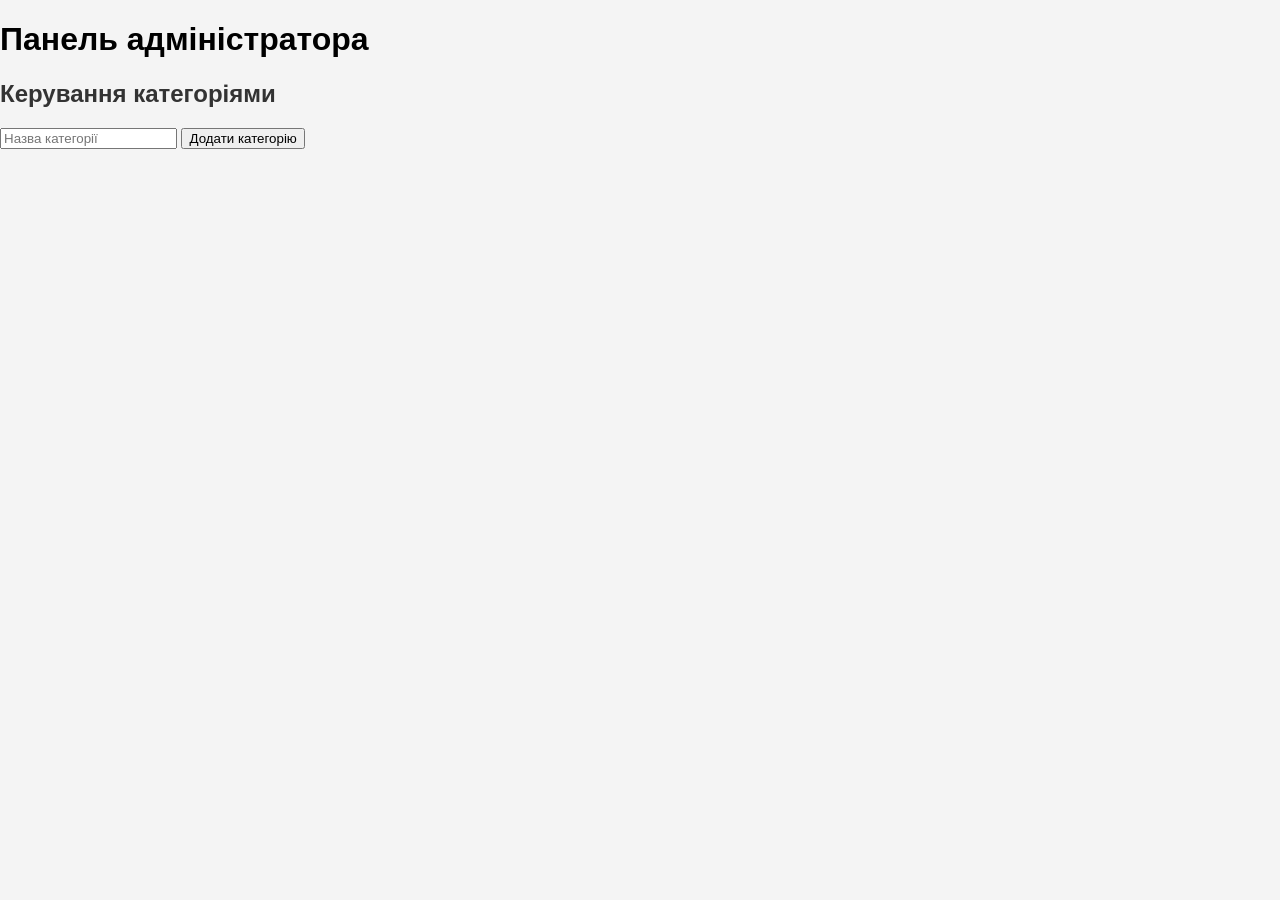
==== pages/admin.html @ 53f464ce "first commit" ====
<!DOCTYPE html>
<html lang="uk">
<head>
    <meta charset="UTF-8">
    <meta name="viewport" content="width=device-width, initial-scale=1.0">
    <title>Панель адміністратора</title>
    <link rel="stylesheet" href="../style.css">
    <script src="../admin_script.js" defer></script>
</head>
<body>
    <header>
        <h1>Панель адміністратора</h1>
    </header>
    
    <main class="admin-container">
        <section id="categories">
            <h2>Керування категоріями</h2>
            <input type="text" id="categoryName" placeholder="Назва категорії">
            <button onclick="addCategory()">Додати категорію</button>
            <ul id="categoryList"></ul>
        </section>
        
    </main>
</body>
</html>
---- style.css ----
body {
    font-family: Arial, sans-serif;
    margin: 0;
    padding: 0;
    background-color: #f4f4f4;
}

h2 {
    color: #333;
}

.top-bar {
    background-color: #333;
    color: white;
    padding: 10px 20px;
    display: flex;
    justify-content: space-between;
    align-items: center;
}

.top-bar button {
    background-color: #ff9f00;
    border: none;
    padding: 10px 20px;
    color: white;
    font-size: 16px;
    cursor: pointer;
}

.top-bar button:hover {
    background-color: #e68a00;
}

.top-bar input {
    padding: 8px;
    font-size: 16px;
    border-radius: 4px;
    border: 1px solid #ccc;
    width: 300px;
}

.top-bar .icon-link {
    margin-left: 1px;
    display: inline-block;
    padding: 8px;
    border-radius: 50%;
    background-color: transparent;
    color: white;
    font-size: 20px;
    transition: color 0.3s;
}

.top-bar .icon-link:hover {
    color: #ff9f00;
}

footer {
    bottom: 0;
    left: 0;
    right: 0;
    background: #222;
    color: white;
    padding: 5px;
    text-align: center;
    margin-top: auto; 
    font-size: 20px; 
}

.sidebar {
    width: 220px;
    background-color: #fff;
    padding: 20px;
    border-right: 2px solid #ddd;
}

.sidebar ul {
    list-style-type: none;
    padding: 0;
}

.sidebar ul li {
    font-size: 18px;
    margin-bottom: 15px;
    cursor: pointer;
}

.sidebar ul li:hover {
    color: #ff9f00;
}

.container {
    display: flex;
}

.products {
    flex: 1;
    padding: 20px;
}

.product-grid {
    display: grid;
    grid-template-columns: repeat(5, 1fr);
    gap: 20px;
}

.product {
    background-color: #fff;
    border-radius: 8px;
    box-shadow: 0 4px 8px rgba(0, 0, 0, 0.1);
    overflow: hidden;
    text-align: center;
    transition: transform 0.3s ease;
}

.product img {
    width: 100%;
    height: auto;
}

.product p {
    margin: 15px 0;
    font-size: 18px;
    color: #333;
}

.product:hover {
    transform: translateY(-10px);
}

@media (max-width: 768px) {
    .container {
        flex-direction: column;
    }

    .product-grid {
        grid-template-columns: repeat(2, 1fr);
    }
}

@media (max-width: 480px) {
    .top-bar input {
        width: 200px;
    }

    .product-grid {
        grid-template-columns: 1fr;
    }
}
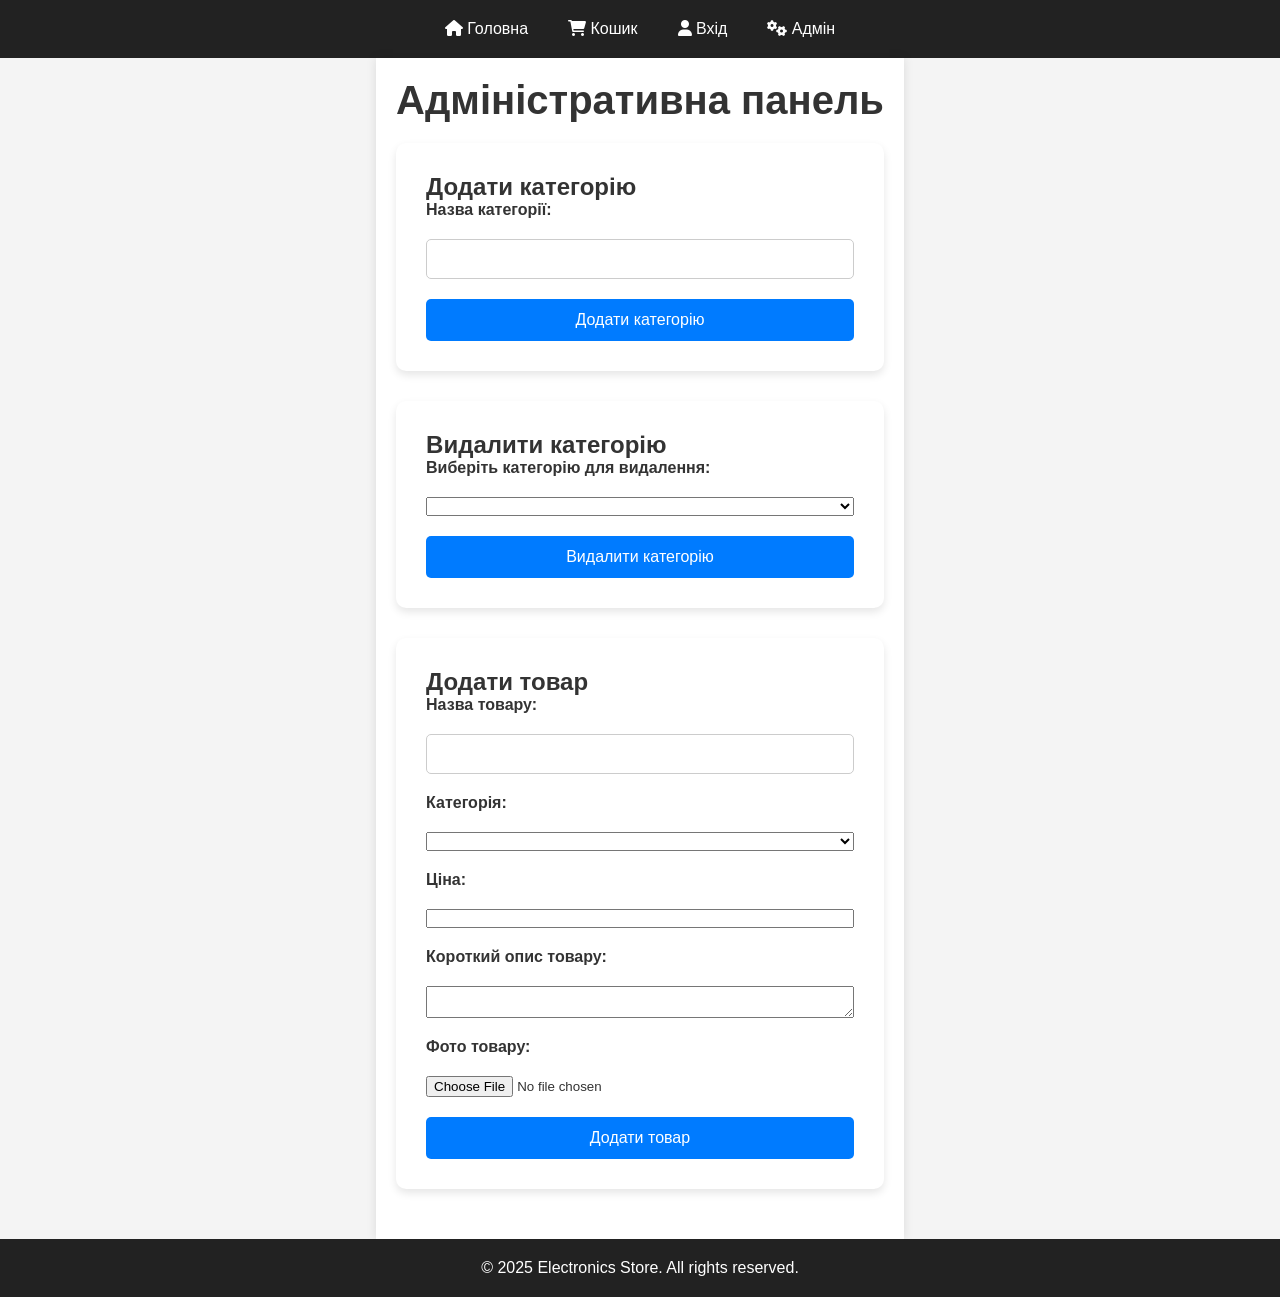
==== commit 50648871: "Update" ====
--- a/pages/admin.html
+++ b/pages/admin.html
@@ -3,23 +3,75 @@
 <head>
     <meta charset="UTF-8">
     <meta name="viewport" content="width=device-width, initial-scale=1.0">
-    <title>Панель адміністратора</title>
+    <title>Адмін-панель</title>
     <link rel="stylesheet" href="../style.css">
+    <link href="https://cdnjs.cloudflare.com/ajax/libs/font-awesome/6.0.0-beta3/css/all.min.css" rel="stylesheet">
     <script src="../admin_script.js" defer></script>
 </head>
 <body>
     <header>
-        <h1>Панель адміністратора</h1>
+        <nav class="navbar">
+            <a href="index.html" class="nav-item"><i class="fas fa-home"></i> Головна</a>
+            <a href="cart.html" class="nav-item"><i class="fas fa-shopping-cart"></i> Кошик</a>
+            <a href="registration.html" class="nav-item"><i class="fas fa-user"></i> Вхід</a>
+            <a href="admin.html" class="nav-item"><i class="fas fa-cogs"></i> Адмін</a>
+        </nav>
     </header>
-    
-    <main class="admin-container">
-        <section id="categories">
-            <h2>Керування категоріями</h2>
-            <input type="text" id="categoryName" placeholder="Назва категорії">
-            <button onclick="addCategory()">Додати категорію</button>
-            <ul id="categoryList"></ul>
+
+    <main>
+        <h1>Адміністративна панель</h1>
+
+        <!-- Форма для додавання категорії -->
+        <section id="add-category">
+            <h2>Додати категорію</h2>
+            <form id="category-form">
+                <label for="category-name">Назва категорії:</label>
+                <input type="text" id="category-name" required>
+
+                <button type="submit">Додати категорію</button>
+            </form>
         </section>
-        
+
+        <!-- Форма для видалення категорії -->
+        <section id="delete-category">
+            <h2>Видалити категорію</h2>
+            <form id="delete-category-form">
+                <label for="category-delete-select">Виберіть категорію для видалення:</label>
+                <select id="category-delete-select">
+                    <!-- Категорії будуть додаватися динамічно за допомогою JavaScript -->
+                </select>
+                <button type="submit">Видалити категорію</button>
+            </form>
+        </section>
+
+        <!-- Форма для додавання товару -->
+        <section id="add-product">
+            <h2>Додати товар</h2>
+            <form id="product-form">
+                <label for="product-name">Назва товару:</label>
+                <input type="text" id="product-name" required>
+            
+                <label for="category-select">Категорія:</label>
+                <select id="category-select">
+                    <!-- Категорії будуть додаватися динамічно за допомогою JavaScript -->
+                </select>
+            
+                <label for="product-price">Ціна:</label>
+                <input type="number" id="product-price" required>
+            
+                <label for="product-description">Короткий опис товару:</label>
+                <textarea id="product-description" required></textarea>
+            
+                <label for="product-image">Фото товару:</label>
+                <input type="file" id="product-image" accept="image/*">
+            
+                <button type="submit">Додати товар</button>
+            </form>
+        </section>
     </main>
+
+    <footer>
+        <p>&copy; 2025 Electronics Store. All rights reserved.</p>
+    </footer>
 </body>
-</html>+</html>
--- a/style.css
+++ b/style.css
@@ -1,148 +1,443 @@
+/* Загальні стилі */
+* {
+    margin: 0;
+    padding: 0;
+    box-sizing: border-box;
+}
+
+html, body {
+    height: 100%;
+}
+
+/* Тіло сторінки */
 body {
     font-family: Arial, sans-serif;
-    margin: 0;
-    padding: 0;
     background-color: #f4f4f4;
-}
-
-h2 {
     color: #333;
-}
-
-.top-bar {
-    background-color: #333;
-    color: white;
-    padding: 10px 20px;
-    display: flex;
-    justify-content: space-between;
-    align-items: center;
-}
-
-.top-bar button {
-    background-color: #ff9f00;
-    border: none;
-    padding: 10px 20px;
-    color: white;
-    font-size: 16px;
-    cursor: pointer;
-}
-
-.top-bar button:hover {
-    background-color: #e68a00;
-}
-
-.top-bar input {
-    padding: 8px;
-    font-size: 16px;
-    border-radius: 4px;
-    border: 1px solid #ccc;
-    width: 300px;
-}
-
-.top-bar .icon-link {
-    margin-left: 1px;
+    display: flex;
+    flex-direction: column;
+}
+
+/* Шапка */
+header {
+    background-color: #222;
+    color: white;
+    padding: 10px 0;
+}
+
+.navbar {
+    display: flex;
+    justify-content: center;
+    gap: 20px;
+}
+
+.nav-item img {
+    width: 30px;
+    height: 30px;
+}
+
+.nav-item {
+    color: white;
+    text-decoration: none;
+    font-size: 1rem;
     display: inline-block;
-    padding: 8px;
-    border-radius: 50%;
-    background-color: transparent;
-    color: white;
+    padding: 10px;
+    transition: background-color 0.3s;
+}
+
+.nav-item:hover {
+    background-color: #555;
+    border-radius: 5px;
+}
+
+/* Контейнер для основного контенту */
+.container {
+    display: flex;
+    padding: 20px;
+}
+
+/* Бокова панель для категорій */
+.sidebar {
+    width: 250px;
+    background-color: #f4f4f4;
+    padding: 20px;
+    height: 100vh;
+    overflow-y: auto;
+}
+
+#categories-list {
+    width: 100%;
+}
+
+#categories-list h2 {
     font-size: 20px;
-    transition: color 0.3s;
-}
-
-.top-bar .icon-link:hover {
-    color: #ff9f00;
-}
-
-footer {
-    bottom: 0;
-    left: 0;
-    right: 0;
-    background: #222;
-    color: white;
-    padding: 5px;
-    text-align: center;
-    margin-top: auto; 
-    font-size: 20px; 
-}
-
-.sidebar {
-    width: 220px;
-    background-color: #fff;
-    padding: 20px;
-    border-right: 2px solid #ddd;
-}
-
-.sidebar ul {
+    margin-bottom: 10px;
+}
+
+#category-list {
     list-style-type: none;
     padding: 0;
 }
 
-.sidebar ul li {
+#category-list li {
+    padding: 10px 0;
+    border-bottom: 1px solid #ddd;
+}
+
+#category-list li:hover {
+    background-color: #f0f0f0;
+    cursor: pointer;
+}
+
+/* Основний контент */
+main {
+    flex: 1; /* Це дозволить основному вмісту займати весь доступний простір */
+    max-width: 1200px;
+    margin: 0 auto;
+    padding: 20px;
+    background-color: white;
+    box-shadow: 0 0 10px rgba(0, 0, 0, 0.1);
+}
+
+/* Заголовки */
+h1 {
+    font-size: 2.5rem;
+    text-align: center;
+    margin-bottom: 20px;
+}
+
+h1.main-header {
+    margin-top: 50px;
+}
+
+section {
+    background-color: #ffffff;
+    padding: 30px;
+    border-radius: 10px;
+    box-shadow: 0 4px 8px rgba(0, 0, 0, 0.1);
+    margin-bottom: 30px; /* Відстань між формами */
+}
+
+form {
+    display: flex;
+    flex-direction: column;
+    gap: 20px;
+}
+
+label {
+    font-size: 1rem;
+    font-weight: bold;
+}
+
+input[type="text"],
+input[type="email"],
+input[type="password"] {
+    padding: 10px;
+    font-size: 1rem;
+    border: 1px solid #ccc;
+    border-radius: 5px;
+    width: 100%;
+}
+
+input[type="text"]:focus,
+input[type="email"]:focus,
+input[type="password"]:focus {
+    border-color: #0056b3;
+    outline: none;
+}
+
+button {
+    padding: 12px;
+    font-size: 1rem;
+    background-color: #007bff;
+    color: white;
+    border: none;
+    border-radius: 5px;
+    cursor: pointer;
+    transition: background-color 0.3s;
+}
+
+button:hover {
+    background-color: #0056b3;
+}
+
+/* Стилі для посилань в формі */
+p {
+    text-align: center;
+    font-size: 1rem;
+}
+
+a {
+    color: #007bff;
+    text-decoration: none;
+}
+
+a:hover {
+    text-decoration: underline;
+}
+
+/* Сторінки */
+main h1 {
+    text-align: center;
+    margin-bottom: 20px;
+}
+
+/* Форма реєстрації */
+.signup-form label {
+    font-size: 1rem;
+}
+
+.signup-form input {
+    width: 100%;
+}
+
+.signup-form p {
+    margin-top: 10px;
+}
+
+/* Стилі для футера */
+footer {
+    background-color: #222;
+    color: white;
+    padding: 20px 0;
+    text-align: center;
+    margin-top: auto; /* це забезпечить, щоб футер був внизу, але не фіксований */
+}
+
+/* Стилі для всіх сторінок */
+.signup-form, .login-form {
+    width: 100%;
+    max-width: 400px;
+    margin: 0 auto;
+    background-color: #f9f9f9;
+    padding: 20px;
+    border-radius: 8px;
+    box-shadow: 0 0 15px rgba(0, 0, 0, 0.1);
+}
+
+.signup-form input, .login-form input {
+    padding: 10px;
+    border-radius: 5px;
+    border: 1px solid #ddd;
+}
+
+.signup-form button, .login-form button {
+    background-color: #007bff;
+    color: white;
+    border-radius: 5px;
+    padding: 12px;
+    border: none;
+    width: 100%;
+    font-size: 1.1rem;
+}
+
+.signup-form button:hover, .login-form button:hover {
+    background-color: #0056b3;
+}
+
+.signup-form p, .login-form p {
+    text-align: center;
+    font-size: 1rem;
+}
+
+/* Стилі для карток товарів */
+#products-container {
+    display: grid;
+    grid-template-columns: repeat(auto-fill, minmax(250px, 1fr)); /* Кожен товар в окремому контейнері */
+    gap: 20px;
+    padding: 20px;
+}
+
+.product-card {
+    background-color: #f8f8f8;
+    border: 1px solid #ddd;
+    border-radius: 8px;
+    overflow: hidden;
+    text-align: center;
+    padding: 10px;
+    transition: transform 0.3s ease;
+}
+
+.product-card:hover {
+    transform: translateY(-5px); /* Легке підняття картки при наведенні */
+}
+
+.product-card img {
+    width: 100%;
+    height: auto;
+    border-bottom: 1px solid #ddd;
+}
+
+.product-card h3 {
     font-size: 18px;
+    margin-top: 10px;
+}
+
+.product-card p {
+    font-size: 1rem;
+    color: #555;
+    margin: 10px 0;
+}
+
+.product-card button {
+    padding: 10px 15px;
+    background-color: #007bff;
+    color: white;
+    border: none;
+    border-radius: 5px;
+    cursor: pointer;
+    transition: background-color 0.3s;
+}
+
+.product-card button:hover {
+    background-color: #0056b3;
+}
+
+/* Стилі для контейнера кошика */
+.cart-container {
+    display: grid;
+    grid-template-columns: repeat(auto-fill, minmax(250px, 1fr));
+    gap: 20px;
+    min-height: calc(100vh - 100px);
+    display: flex;
+    padding: 20px;
+}
+
+/* Стилі для кожної картки товару в кошику */
+.cart-item {
+    background-color: #f8f8f8;
+    border: 1px solid #ddd;
+    border-radius: 8px;
+    padding: 15px;
+    text-align: center;
+    transition: transform 0.3s ease;
+}
+
+.cart-item:hover {
+    transform: translateY(-5px); /* Легке підняття картки при наведенні */
+}
+
+.cart-item img {
+    width: 100%;
+    height: auto;
+    margin-bottom: 10px;
+}
+
+.cart-item p {
+    margin: 5px 0;
+    font-size: 1rem;
+}
+
+.cart-item button {
+    padding: 10px 15px;
+    background-color: #d9534f;
+    color: white;
+    border: none;
+    border-radius: 5px;
+    cursor: pointer;
+    transition: background-color 0.3s;
+}
+
+.cart-item button:hover {
+    background-color: #c9302c;
+}
+
+/* Сторінка кошика */
+.cart-page {
+    display: flex;
+    justify-content: space-between;
+    gap: 20px;
+    padding: 20px;
+}
+
+.cart-content {
+    display: flex;
+    gap: 20px;
+    width: 100%;
+}
+
+/* Контейнер для форми замовлення */
+.order-form {
+    background-color: #f8f8f8;
+    padding: 20px;
+    border-radius: 8px;
+    box-shadow: 0 0 10px rgba(0, 0, 0, 0.1);
+    min-width: 300px;
+    max-width: 400px;
+    height: fit-content;
+}
+
+.order-form h2 {
     margin-bottom: 15px;
+    font-size: 1.5rem;
+    text-align: center;
+}
+
+.order-form form {
+    display: flex;
+    flex-direction: column;
+    gap: 15px;
+}
+
+.order-form input[type="text"],
+.order-form input[type="tel"] {
+    padding: 10px;
+    font-size: 1rem;
+    border: 1px solid #ccc;
+    border-radius: 5px;
+    width: 100%;
+}
+
+.order-form button {
+    padding: 12px;
+    font-size: 1rem;
+    background-color: #007bff;
+    color: white;
+    border: none;
+    border-radius: 5px;
     cursor: pointer;
-}
-
-.sidebar ul li:hover {
-    color: #ff9f00;
-}
-
-.container {
-    display: flex;
-}
-
-.products {
-    flex: 1;
-    padding: 20px;
-}
-
-.product-grid {
-    display: grid;
-    grid-template-columns: repeat(5, 1fr);
-    gap: 20px;
-}
-
-.product {
-    background-color: #fff;
-    border-radius: 8px;
-    box-shadow: 0 4px 8px rgba(0, 0, 0, 0.1);
-    overflow: hidden;
-    text-align: center;
-    transition: transform 0.3s ease;
-}
-
-.product img {
-    width: 100%;
-    height: auto;
-}
-
-.product p {
-    margin: 15px 0;
-    font-size: 18px;
-    color: #333;
-}
-
-.product:hover {
-    transform: translateY(-10px);
-}
-
+    transition: background-color 0.3s;
+}
+
+.order-form button:hover {
+    background-color: #0056b3;
+}
+
+.total-price {
+    font-size: 1.2rem;
+    font-weight: bold;
+    margin-bottom: 15px;
+    text-align: center;
+}
+
+
+/* Мобільні стилі */
 @media (max-width: 768px) {
+    .navbar {
+        flex-direction: column;
+        gap: 10px;
+    }
+
+    .navbar a {
+        font-size: 1.2rem;
+    }
+
     .container {
         flex-direction: column;
     }
 
-    .product-grid {
-        grid-template-columns: repeat(2, 1fr);
-    }
-}
-
-@media (max-width: 480px) {
-    .top-bar input {
-        width: 200px;
-    }
-
-    .product-grid {
-        grid-template-columns: 1fr;
-    }
-}+    main {
+        margin: 15px;
+        padding: 20px;
+    }
+
+    #categories-list {
+        width: 100%;
+        padding: 10px;
+        box-shadow: none;
+    }
+
+    #products-section {
+        margin-left: 0;
+    }
+}
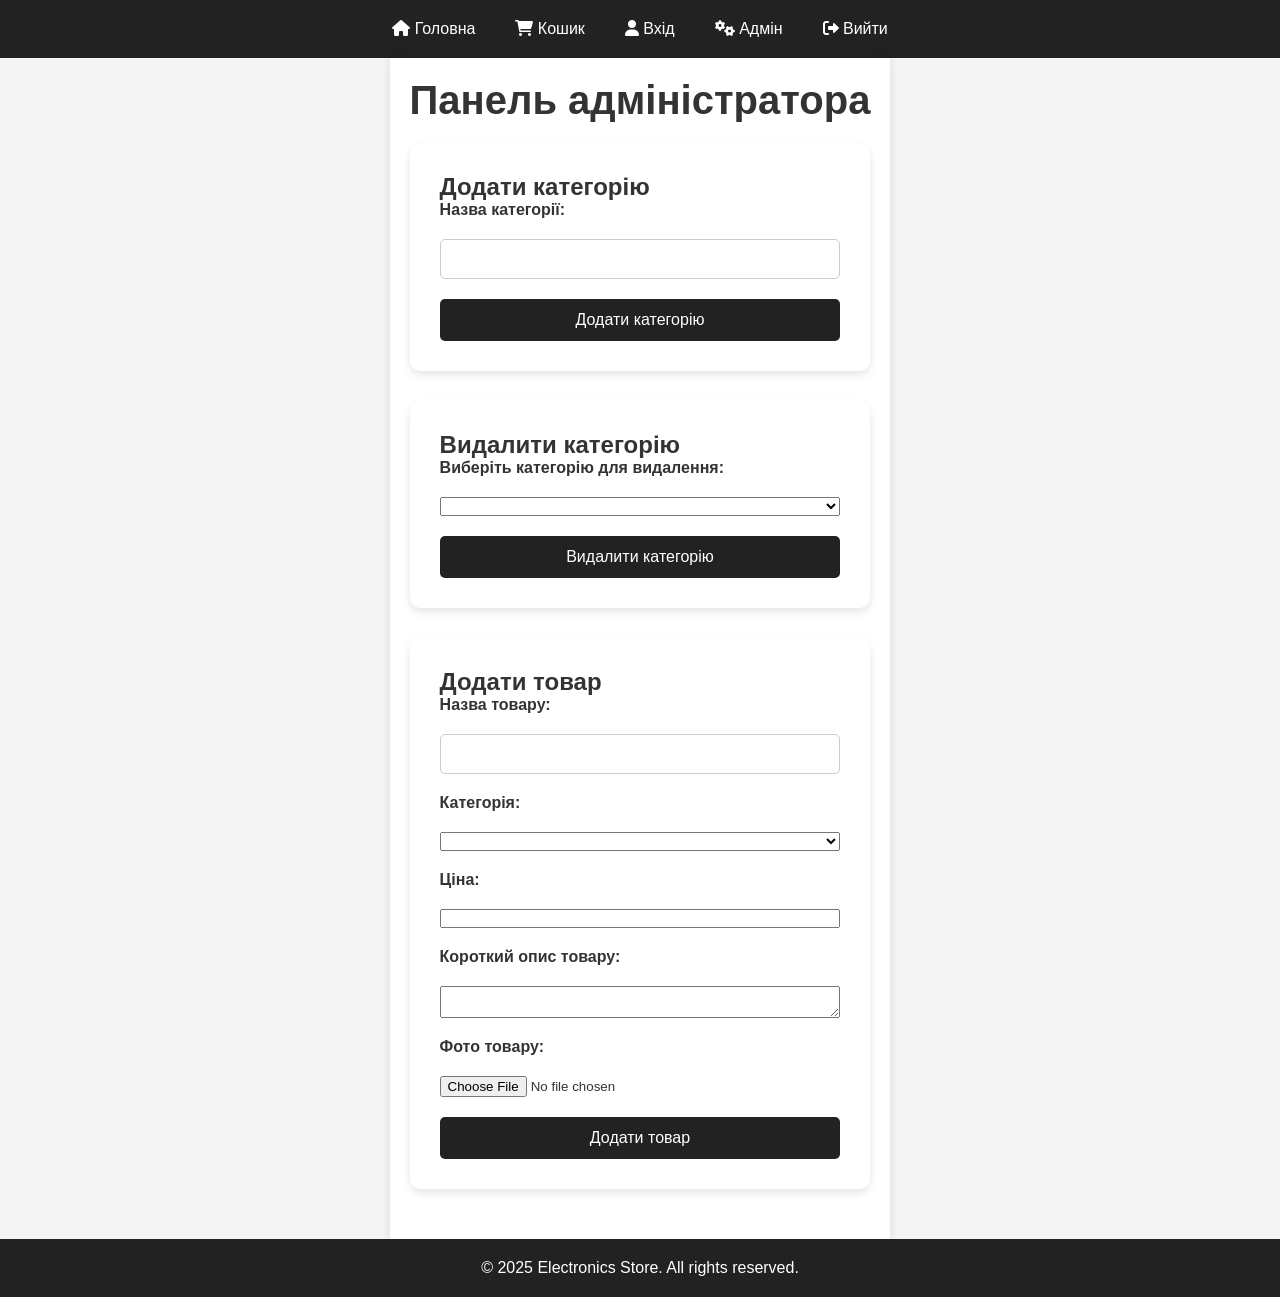
==== commit b0a7d9e8: "New updates" ====
--- a/pages/admin.html
+++ b/pages/admin.html
@@ -11,17 +11,18 @@
 <body>
     <header>
         <nav class="navbar">
+            <button class="hamburger" id="hamburger-btn"><i class="fas fa-bars"></i> Меню</button>
             <a href="index.html" class="nav-item"><i class="fas fa-home"></i> Головна</a>
             <a href="cart.html" class="nav-item"><i class="fas fa-shopping-cart"></i> Кошик</a>
             <a href="registration.html" class="nav-item"><i class="fas fa-user"></i> Вхід</a>
             <a href="admin.html" class="nav-item"><i class="fas fa-cogs"></i> Адмін</a>
+            <a id="logout-btn" class="nav-item"><i class="fas fa-sign-out-alt"></i> Вийти</a>
         </nav>
     </header>
 
     <main>
-        <h1>Адміністративна панель</h1>
+        <h1>Панель адміністратора</h1>
 
-        <!-- Форма для додавання категорії -->
         <section id="add-category">
             <h2>Додати категорію</h2>
             <form id="category-form">
@@ -32,19 +33,16 @@
             </form>
         </section>
 
-        <!-- Форма для видалення категорії -->
         <section id="delete-category">
             <h2>Видалити категорію</h2>
             <form id="delete-category-form">
                 <label for="category-delete-select">Виберіть категорію для видалення:</label>
                 <select id="category-delete-select">
-                    <!-- Категорії будуть додаватися динамічно за допомогою JavaScript -->
                 </select>
                 <button type="submit">Видалити категорію</button>
             </form>
         </section>
 
-        <!-- Форма для додавання товару -->
         <section id="add-product">
             <h2>Додати товар</h2>
             <form id="product-form">
@@ -53,7 +51,6 @@
             
                 <label for="category-select">Категорія:</label>
                 <select id="category-select">
-                    <!-- Категорії будуть додаватися динамічно за допомогою JavaScript -->
                 </select>
             
                 <label for="product-price">Ціна:</label>
@@ -73,5 +70,13 @@
     <footer>
         <p>&copy; 2025 Electronics Store. All rights reserved.</p>
     </footer>
+    <script>
+        const hamburger = document.getElementById('hamburger-btn');
+        const navbar = document.querySelector('.navbar');
+
+        hamburger.addEventListener('click', () => {
+            navbar.classList.toggle('active');
+        });
+    </script>
 </body>
 </html>
--- a/style.css
+++ b/style.css
@@ -1,4 +1,3 @@
-/* Загальні стилі */
 * {
     margin: 0;
     padding: 0;
@@ -9,7 +8,6 @@
     height: 100%;
 }
 
-/* Тіло сторінки */
 body {
     font-family: Arial, sans-serif;
     background-color: #f4f4f4;
@@ -18,7 +16,6 @@
     flex-direction: column;
 }
 
-/* Шапка */
 header {
     background-color: #222;
     color: white;
@@ -50,13 +47,11 @@
     border-radius: 5px;
 }
 
-/* Контейнер для основного контенту */
 .container {
     display: flex;
     padding: 20px;
 }
 
-/* Бокова панель для категорій */
 .sidebar {
     width: 250px;
     background-color: #f4f4f4;
@@ -89,9 +84,8 @@
     cursor: pointer;
 }
 
-/* Основний контент */
 main {
-    flex: 1; /* Це дозволить основному вмісту займати весь доступний простір */
+    flex: 1; 
     max-width: 1200px;
     margin: 0 auto;
     padding: 20px;
@@ -99,7 +93,6 @@
     box-shadow: 0 0 10px rgba(0, 0, 0, 0.1);
 }
 
-/* Заголовки */
 h1 {
     font-size: 2.5rem;
     text-align: center;
@@ -115,7 +108,7 @@
     padding: 30px;
     border-radius: 10px;
     box-shadow: 0 4px 8px rgba(0, 0, 0, 0.1);
-    margin-bottom: 30px; /* Відстань між формами */
+    margin-bottom: 30px; 
 }
 
 form {
@@ -142,14 +135,14 @@
 input[type="text"]:focus,
 input[type="email"]:focus,
 input[type="password"]:focus {
-    border-color: #0056b3;
+    border-color: #000000;
     outline: none;
 }
 
 button {
     padding: 12px;
     font-size: 1rem;
-    background-color: #007bff;
+    background-color: #222;
     color: white;
     border: none;
     border-radius: 5px;
@@ -158,17 +151,16 @@
 }
 
 button:hover {
-    background-color: #0056b3;
-}
-
-/* Стилі для посилань в формі */
+    background-color: #232323;
+}
+
 p {
     text-align: center;
     font-size: 1rem;
 }
 
 a {
-    color: #007bff;
+    color: #000000;
     text-decoration: none;
 }
 
@@ -176,13 +168,11 @@
     text-decoration: underline;
 }
 
-/* Сторінки */
 main h1 {
     text-align: center;
     margin-bottom: 20px;
 }
 
-/* Форма реєстрації */
 .signup-form label {
     font-size: 1rem;
 }
@@ -195,16 +185,14 @@
     margin-top: 10px;
 }
 
-/* Стилі для футера */
 footer {
     background-color: #222;
     color: white;
     padding: 20px 0;
     text-align: center;
-    margin-top: auto; /* це забезпечить, щоб футер був внизу, але не фіксований */
-}
-
-/* Стилі для всіх сторінок */
+    margin-top: auto; 
+}
+
 .signup-form, .login-form {
     width: 100%;
     max-width: 400px;
@@ -222,7 +210,7 @@
 }
 
 .signup-form button, .login-form button {
-    background-color: #007bff;
+    background-color: #000000;
     color: white;
     border-radius: 5px;
     padding: 12px;
@@ -232,7 +220,7 @@
 }
 
 .signup-form button:hover, .login-form button:hover {
-    background-color: #0056b3;
+    background-color: #000000;
 }
 
 .signup-form p, .login-form p {
@@ -240,10 +228,9 @@
     font-size: 1rem;
 }
 
-/* Стилі для карток товарів */
 #products-container {
     display: grid;
-    grid-template-columns: repeat(auto-fill, minmax(250px, 1fr)); /* Кожен товар в окремому контейнері */
+    grid-template-columns: repeat(auto-fill, minmax(250px, 1fr)); 
     gap: 20px;
     padding: 20px;
 }
@@ -259,7 +246,7 @@
 }
 
 .product-card:hover {
-    transform: translateY(-5px); /* Легке підняття картки при наведенні */
+    transform: translateY(-5px); 
 }
 
 .product-card img {
@@ -281,7 +268,7 @@
 
 .product-card button {
     padding: 10px 15px;
-    background-color: #007bff;
+    background-color: #000000;
     color: white;
     border: none;
     border-radius: 5px;
@@ -293,28 +280,27 @@
     background-color: #0056b3;
 }
 
-/* Стилі для контейнера кошика */
 .cart-container {
     display: grid;
-    grid-template-columns: repeat(auto-fill, minmax(250px, 1fr));
-    gap: 20px;
-    min-height: calc(100vh - 100px);
-    display: flex;
-    padding: 20px;
-}
-
-/* Стилі для кожної картки товару в кошику */
+    grid-template-columns: repeat(auto-fill, minmax(200px, 1fr)); 
+    gap: 15px; 
+    padding: 20px;
+    justify-items: center;
+}
+
 .cart-item {
     background-color: #f8f8f8;
     border: 1px solid #ddd;
     border-radius: 8px;
-    padding: 15px;
+    padding: 10px;
     text-align: center;
     transition: transform 0.3s ease;
+    box-shadow: 0 4px 8px rgba(0, 0, 0, 0.1);
+    height: 100%;
 }
 
 .cart-item:hover {
-    transform: translateY(-5px); /* Легке підняття картки при наведенні */
+    transform: translateY(-5px); 
 }
 
 .cart-item img {
@@ -329,36 +315,37 @@
 }
 
 .cart-item button {
-    padding: 10px 15px;
+    padding: 8px 12px; 
     background-color: #d9534f;
     color: white;
     border: none;
     border-radius: 5px;
     cursor: pointer;
     transition: background-color 0.3s;
+    font-size: 0.9rem; 
 }
 
 .cart-item button:hover {
     background-color: #c9302c;
 }
 
-/* Сторінка кошика */
+
 .cart-page {
     display: flex;
-    justify-content: space-between;
+    flex-wrap: wrap; 
     gap: 20px;
     padding: 20px;
 }
 
-.cart-content {
-    display: flex;
-    gap: 20px;
-    width: 100%;
-}
-
-/* Контейнер для форми замовлення */
+.cart-container, .order-form {
+    flex: 1;
+    min-width: 300px; 
+    margin: 10px; 
+}
+
 .order-form {
     background-color: #f8f8f8;
+    margin-top: 50px;
     padding: 20px;
     border-radius: 8px;
     box-shadow: 0 0 10px rgba(0, 0, 0, 0.1);
@@ -391,7 +378,7 @@
 .order-form button {
     padding: 12px;
     font-size: 1rem;
-    background-color: #007bff;
+    background-color: #000000;
     color: white;
     border: none;
     border-radius: 5px;
@@ -400,7 +387,7 @@
 }
 
 .order-form button:hover {
-    background-color: #0056b3;
+    background-color: #000000;
 }
 
 .total-price {
@@ -410,9 +397,11 @@
     text-align: center;
 }
 
-
-/* Мобільні стилі */
-@media (max-width: 768px) {
+.navbar .hamburger {
+    display: none;
+}
+
+@media screen and (max-width: 900px) {
     .navbar {
         flex-direction: column;
         gap: 10px;
@@ -424,6 +413,7 @@
 
     .container {
         flex-direction: column;
+        padding: 0; 
     }
 
     main {
@@ -440,4 +430,23 @@
     #products-section {
         margin-left: 0;
     }
-}
+
+    .cart-page {
+        flex-direction: column;
+    }
+    .nav-item {
+        display: none;
+    }
+
+    .navbar.active .nav-item {
+        display: block;
+    }
+
+    .navbar {
+        position: relative;
+    }
+
+    .navbar .hamburger {
+        display: block;
+    }
+}
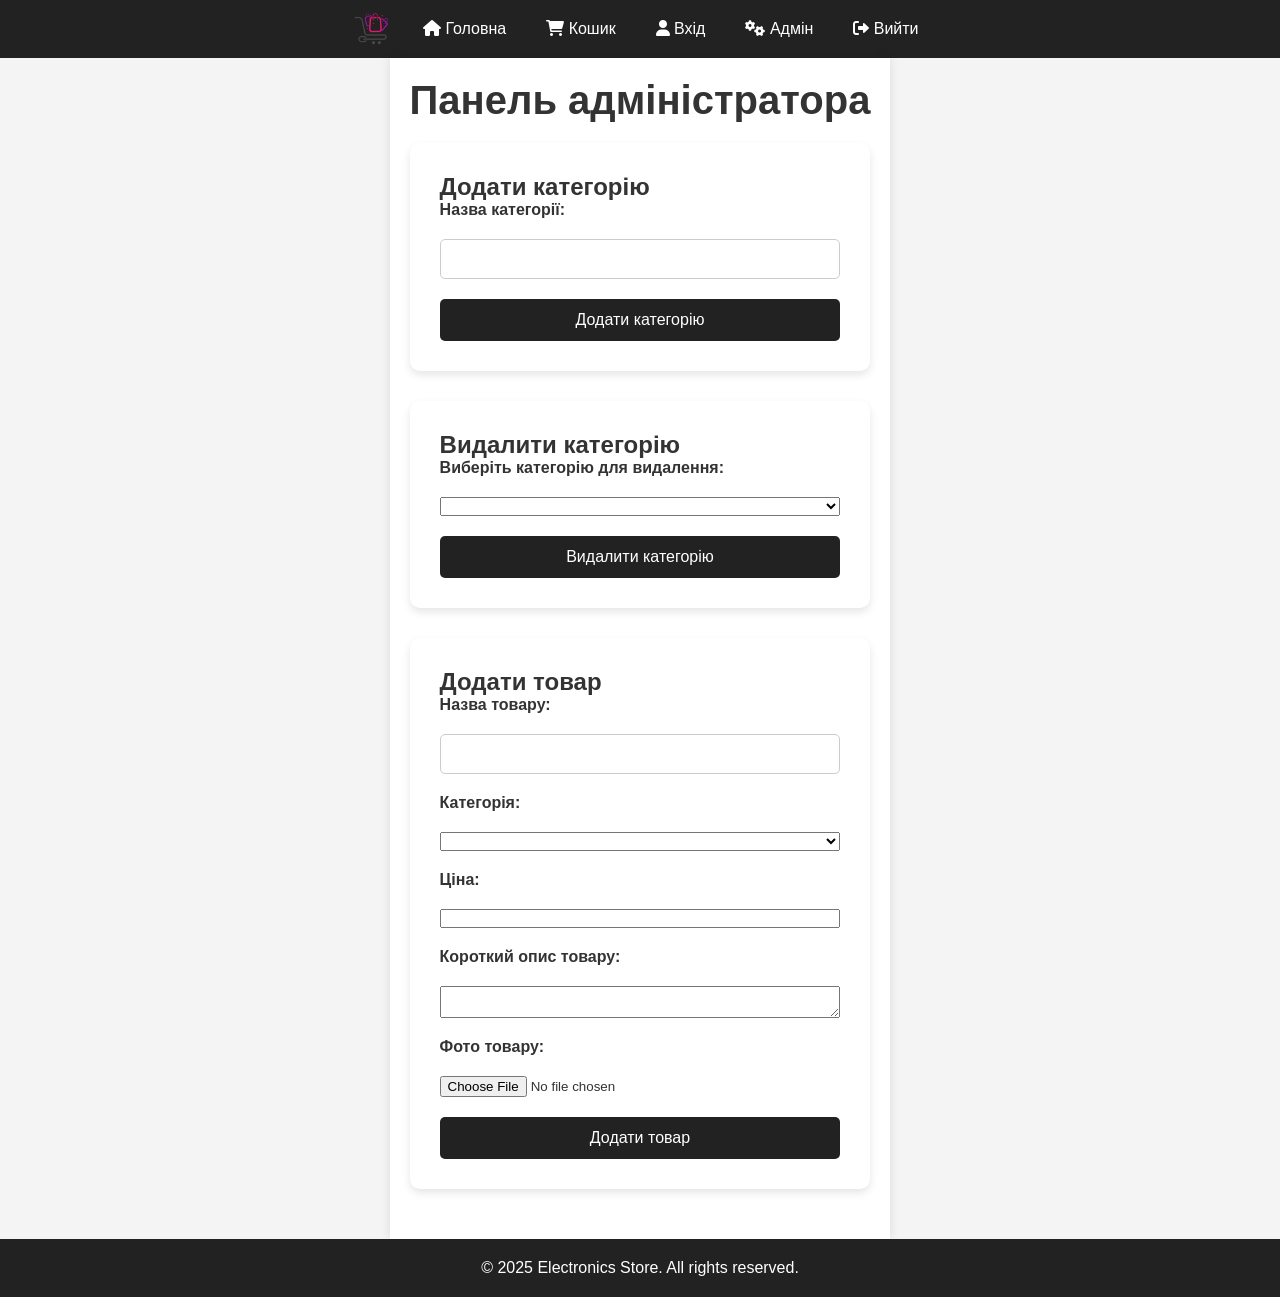
==== commit 7d256553: "Logo" ====
--- a/pages/admin.html
+++ b/pages/admin.html
@@ -11,6 +11,7 @@
 <body>
     <header>
         <nav class="navbar">
+            <img src="../web_logo.png" alt="Logo" class="logo" style="height: 35px;">
             <button class="hamburger" id="hamburger-btn"><i class="fas fa-bars"></i> Меню</button>
             <a href="index.html" class="nav-item"><i class="fas fa-home"></i> Головна</a>
             <a href="cart.html" class="nav-item"><i class="fas fa-shopping-cart"></i> Кошик</a>
--- a/style.css
+++ b/style.css
@@ -449,4 +449,8 @@
     .navbar .hamburger {
         display: block;
     }
-}
+
+    .logo {
+        display: none;
+    }
+}
